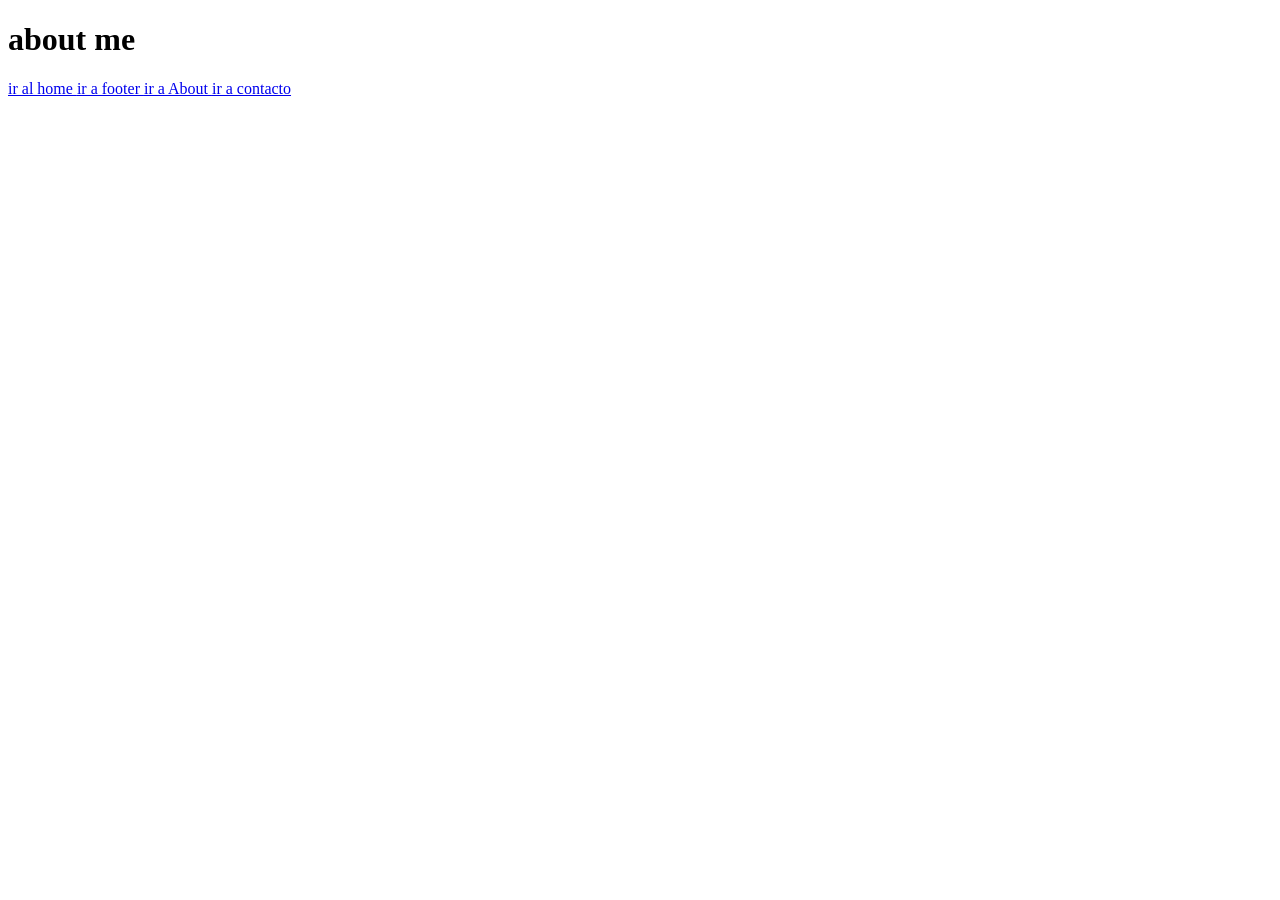
==== about.html @ 7741c80d "ejercicio de enlaces" ====
<!DOCTYPE html>
<html lang="en">
<head>
    <meta charset="UTF-8">
    <meta name="viewport" content="width=device-width, initial-scale=1.0">
    <title>about</title>
</head>
<body>
    <h1>about me</h1>
    
    <div id ="enlaces">

        <a href="index.html">
            ir al home
        </a>

        <a href="#footer">
            ir a footer
        </a>

        <a href="about.html">
            ir a About
        </a>

        <a href="contact.html">
            ir a contacto
        </a>

    </div>
</body>
</html>
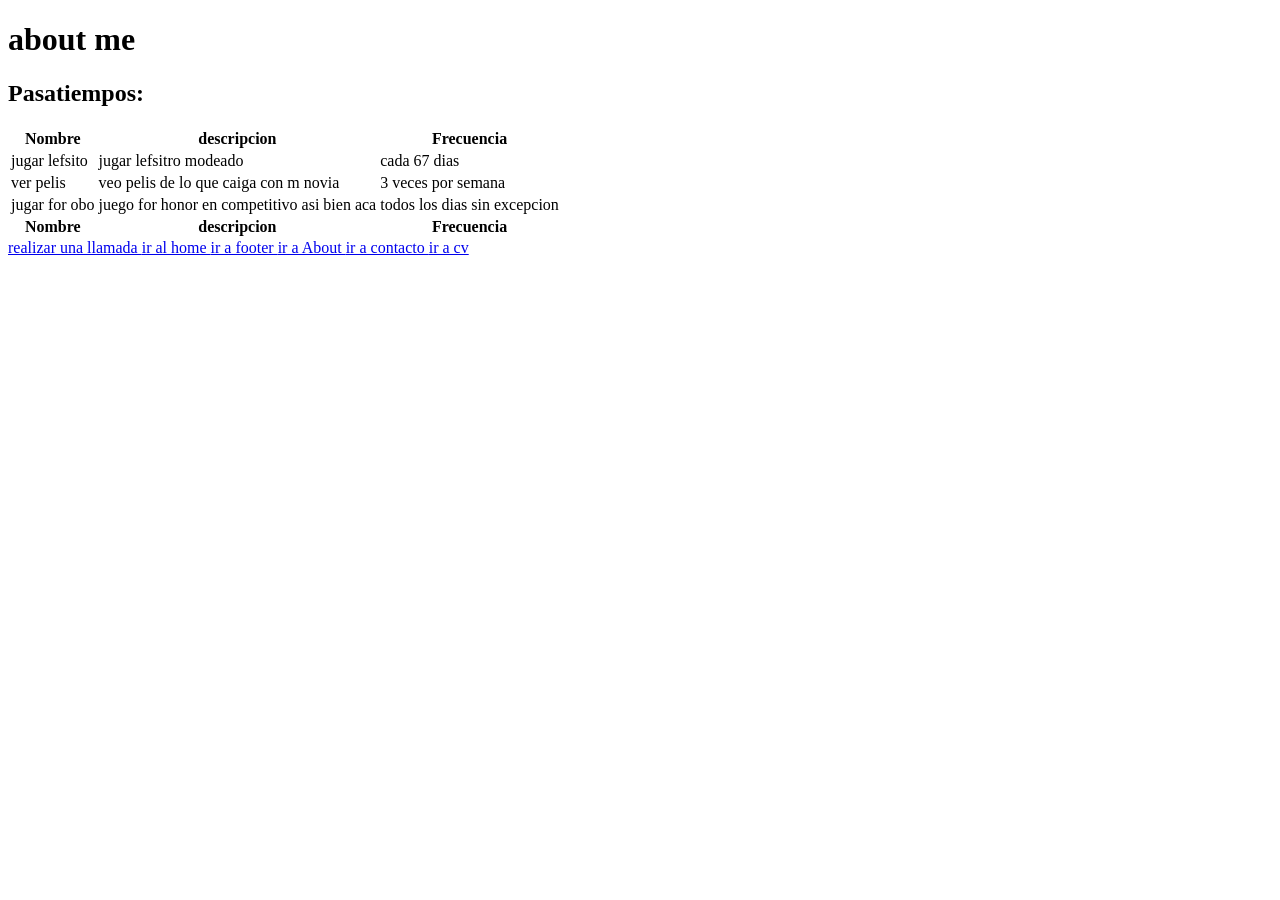
==== commit 1c1d80b3: "crfear carpeta views" ====
--- a/about.html
+++ b/about.html
@@ -7,8 +7,87 @@
 </head>
 <body>
     <h1>about me</h1>
+
+    <div id="contenido">
+
+        <h2>
+            Pasatiempos:
+        </h2>
+
+        <table>
+            <thead>
+                <th>
+                    Nombre
+                </th>
+                <th>
+                    descripcion
+                </th>
+                <th>
+                    Frecuencia
+                </th>
+            </thead>
+
+            <tbody>
+                <tr>
+                    <td>
+                        jugar lefsito
+                    </td>
+                    <td>
+                        jugar lefsitro modeado
+                    </td>
+                    <td>
+                        cada 67 dias
+                    </td>
+                </tr>
+
+                <tr>
+                    <td>
+                        ver pelis
+                    </td>
+                    <td>
+                        veo pelis de lo que caiga con m novia
+                    </td>
+                    <td>
+                        3 veces por semana
+                    </td>
+                </tr>
+
+                <tr>
+                    <td>
+                        jugar for obo
+                    </td>
+                    <td>
+                        juego for honor en competitivo asi bien aca
+                    </td>
+                    <td>
+                        todos los dias sin excepcion
+                    </td>
+                </tr>
+
+
+            </tbody>
+
+            <tfoot>
+                   <th>
+                    Nombre
+                </th>
+                <th>
+                    descripcion
+                </th>
+                <th>
+                    Frecuencia
+                </th>
+            </tfoot>
+
+
+        </table>
+    </div>
     
     <div id ="enlaces">
+
+        <a href="tel:6121989191">
+            realizar una llamada
+        </a>
 
         <a href="index.html">
             ir al home
@@ -26,6 +105,10 @@
             ir a contacto
         </a>
 
+        <a href="views/work.html">
+            ir a cv
+        </a>
+
     </div>
 </body>
 </html>
